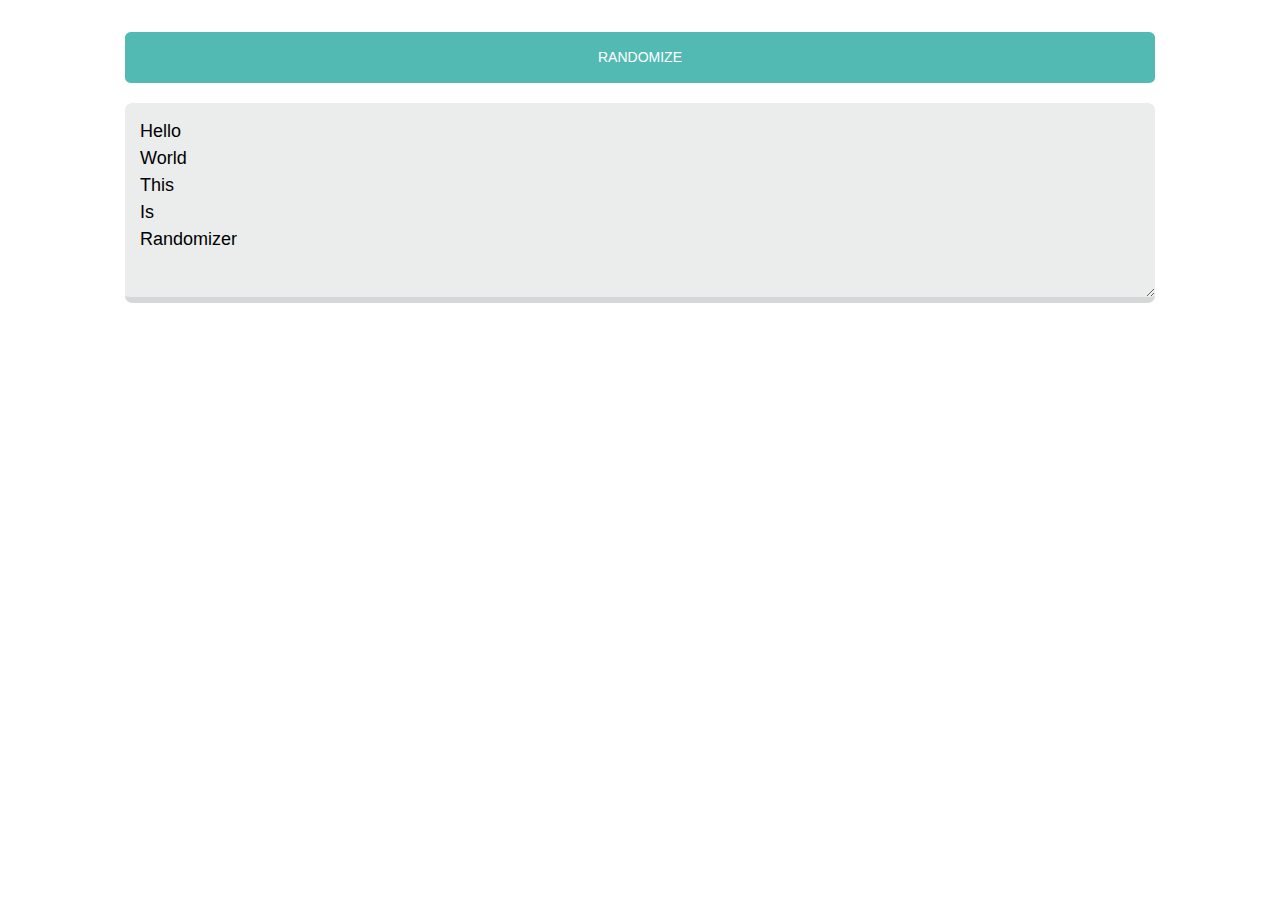
==== index.html @ 8d760cbe "initial commit" ====
<!DOCTYPE html>
<html id="viewport">
  <head>
    <meta charset="utf-8" />
    <meta name="format-detection" content="telephone=no" />
    <link rel="stylesheet" href="css/style.css" />
    <link rel="stylesheet" href="libraries/polyui/polyui.css" />
    <meta name="msapplication-tap-highlight" content="no" />
    <title>Alphabetizer</title>
  </head>
  <body>
    <div class="grid">
      <div class="grid__col--12">
        <button class="btn--default block" data-action="randomize">Randomize</button>
<textarea class="form__input" data-action="input-list" placeholder="Randomize your text here...">Hello
World
This
Is
Randomizer</textarea>
      </div>
    </div>

    <script src="js/app.js"></script>
  </body>
</html>
---- css/style.css ----
body {
  padding: 2em 0;
}

.block {
  display: block!important;
  width: 100%!important;
}

textarea {
  height: 200px;
  resize: vertical;
}

.progressDialog, .button {
  position: absolute;
  top : -1000px;
  left: -1000px;
}
---- libraries/polyui/polyui.css ----
@font-face {
  font-family: Lato;
  src: url("../font-awesome/Lato-Light.ttf");
}

.grid:after {
  content: "";
  display: table;
  clear: both; }

.srt, .form__label--hidden {
  border: 0;
  clip: rect(0 0 0 0);
  height: 1px;
  margin: -1px;
  overflow: hidden;
  padding: 0;
  position: absolute;
  width: 1px; }

.panel--centered, .panel--padded--centered, [class^="btn--"] {
  text-align: center; }

[class^="progbar__"]:after, .icn--nav-toggle:before {
  display: block;
  content: '';
  position: absolute; }

.centered, .grid {
  float: none;
  margin-left: auto;
  margin-right: auto; }

html {
  font-family: sans-serif;
  -ms-text-size-adjust: 100%;
  -webkit-text-size-adjust: 100%; }

body {
  margin: 0; }

article,
aside,
details,
figcaption,
figure,
footer,
header,
hgroup,
main,
nav,
section,
summary {
  display: block; }

audio,
canvas,
progress,
video {
  display: inline-block;
  vertical-align: baseline; }

audio:not([controls]) {
  display: none;
  height: 0; }

[hidden],
template {
  display: none; }

a {
  background: transparent; }

a:active,
a:hover {
  outline: 0; }

abbr[title] {
  border-bottom: 1px dotted; }

b,
strong {
  font-weight: bold; }

dfn {
  font-style: italic; }

h1 {
  font-size: 2em;
  margin: 0.67em 0; }

mark {
  background: #ff0;
  color: #000; }

small {
  font-size: 80%; }

sub,
sup {
  font-size: 75%;
  line-height: 0;
  position: relative;
  vertical-align: baseline; }

sup {
  top: -0.5em; }

sub {
  bottom: -0.25em; }

img {
  border: 0; }

svg:not(:root) {
  overflow: hidden; }

figure {
  margin: 1em 40px; }

hr {
  -moz-box-sizing: content-box;
  box-sizing: content-box;
  height: 0; }

pre {
  overflow: auto; }

code,
kbd,
pre,
samp {
  font-family: monospace, monospace;
  font-size: 1em; }

button,
input,
optgroup,
select,
textarea {
  color: inherit;
  font: inherit;
  margin: 0; }

button {
  overflow: visible; }

button,
select {
  text-transform: none; }

button,
html input[type="button"],
input[type="reset"],
input[type="submit"] {
  -webkit-appearance: button;
  cursor: pointer; }

button[disabled],
html input[disabled] {
  cursor: default; }

button::-moz-focus-inner,
input::-moz-focus-inner {
  border: 0;
  padding: 0; }

input {
  line-height: normal; }

*
input[type="checkbox"],
input[type="radio"] {
  box-sizing: border-box;
  padding: 0; }

input[type="number"]::-webkit-inner-spin-button,
input[type="number"]::-webkit-outer-spin-button {
  height: auto; }

input[type="search"] {
  -webkit-appearance: textfield;
  -moz-box-sizing: content-box;
  -webkit-box-sizing: content-box;
  box-sizing: content-box; }

input[type="search"]::-webkit-search-cancel-button,
input[type="search"]::-webkit-search-decoration {
  -webkit-appearance: none; }

fieldset {
  border: 1px solid #c0c0c0;
  margin: 0 2px;
  padding: 0.35em 0.625em 0.75em; }

legend {
  border: 0;
  padding: 0; }

textarea {
  overflow: auto; }

optgroup {
  font-weight: bold; }

table {
  border-collapse: collapse;
  border-spacing: 0; }

td,
th {
  padding: 0; }

* {
  -moz-box-sizing: border-box;
  box-sizing: border-box; }

body {
  color: #797e83;
  font-size: 16px;
  font-family: "Lato", "Helvetica Neue", Helvetica, Arial, sans-serif;
  line-height: 1.5; }

h3 {
  font-size: 1.125em; }

h4 {
  margin-top: 1.375em;
  margin-bottom: 2.57143em;
  color: #d6d7d9;
  text-transform: uppercase;
  letter-spacing: 1px;
  font-weight: 400;
  font-size: 0.875em; }
  @media (min-width: 769px) {
    h4 {
      margin-top: 2.625em; } }

a {
  color: #656a6e;
  text-decoration: none;
  font-weight: 400; }

p {
  margin: 0 0 1.66667em;
  font-weight: 300;
  font-size: 1.125em;
  line-height: 1.5; }

blockquote {
  font-weight: 300;
  font-style: italic;
  font-size: 1.25em; }
  @media (min-width: 769px) {
    blockquote {
      margin: 1.33333em 0;
      padding: 0 0 0 5%;
      border-left: 0.33333em solid #ebecec;
      font-size: 1.5em; } }

ul,
li {
  margin: 0;
  padding: 0;
  list-style-type: none; }

img {
  margin-bottom: 1.5em;
  max-width: 100%;
  height: auto; }

input,
textarea {
  display: block;
  padding: 15px;
  width: 100%;
  outline: 0;
  border: 0; }

input:focus,
textarea:focus {
  transition: 0.3s; }

button {
  outline: 0; }

footer {
  border-top: 1px solid #ebecec; }
  footer p {
    font-size: 1em;
    margin-top: 1.375em; }

.panel, .panel--centered {
  padding-top: 1.875em; }
  @media (min-width: 769px) {
    .panel, .panel--centered {
      padding-bottom: 1.25em; } }

.panel--padded, .panel--padded--centered {
  padding-top: 2.125em; }
  @media (min-width: 769px) {
    .panel--padded, .panel--padded--centered {
      padding-top: 5em;
      padding-bottom: 2.125em; } }

.grid {
  width: 90%; }
  [class*="grid__col--"] > .grid {
    width: 100%; }
  @media (min-width: 1100px) {
    .grid {
      max-width: 1050px; } }

@media (min-width: 769px) {
  .grid__col--1 {
    width: 6.5%; }
  .grid__col--2 {
    width: 15%; }
  .grid__col--3 {
    width: 23.5%; }
  .grid__col--4 {
    width: 32%; }
  .grid__col--5 {
    width: 40.5%; }
  .grid__col--6 {
    width: 49%; }
  .grid__col--7 {
    width: 57.5%; }
  .grid__col--8 {
    width: 66%; }
  .grid__col--9 {
    width: 74.5%; }
  .grid__col--10 {
    width: 83%; }
  .grid__col--11 {
    width: 91.5%; }
  .grid__col--12 {
    width: 100%; } }

@media (min-width: 1px) and (max-width: 768px) {
  [class^="grid__col--"] {
    margin-top: 0.75em;
    margin-bottom: 0.75em; } }
@media (min-width: 769px) {
  [class^="grid__col--"] {
    float: left;
    min-height: 1px;
    padding-left: 10px;
    padding-right: 10px; }
    [class^="grid__col--"] + [class^="grid__col--"] {
      margin-left: 2%; }
    [class^="grid__col--"]:last-of-type {
      float: right; } }

.theme__poly .grid [class*="grid__col"] {
  font-weight: 100;
  margin-bottom: 1em;
  padding: 1.75%; }

@media (min-width: 769px) {
  .nav__item, .nav__item--current {
    display: inline-block;
    margin: 0 0.625em; } }

.nav__item--current a, .nav__item a {
  font-weight: 300;
  text-align: center;
  font-size: 1.125em;
  display: block;
  padding: 0.4em;
  border-bottom: 1px solid transparent; }
  @media (min-width: 1px) and (max-width: 768px) {
    .nav__item--current a, .nav__item a {
      border-bottom-color: #ebecec;
      padding-top: 0.77778em;
      padding-bottom: 0.77778em; } }

.nav__item--current a, .nav__item a:hover {
  color: #0b0b0b;
  border-color: #52bab3; }

h1, .headline-primary, .headline-primary--grouped {
  color: #525559;
  font-weight: 300;
  font-size: 2.625em;
  line-height: 1.09524;
  margin-top: 0; }

h2, .headline-secondary, .headline-secondary--grouped {
  color: #999da1;
  letter-spacing: 1px;
  font-weight: 100;
  font-size: 1.5em;
  font-family: "Helvetica Neue", Helvetica, Arial, sans-serif; }

.form__btn, [class^="btn--"] {
  padding: 15px 30px;
  border: 0;
  border-radius: 0.4em;
  color: #fff;
  text-transform: uppercase;
  font-size: 0.875em;
  font-weight: 400;
  transition: opacity 0.3s;
  display: block; }
  .form__btn:hover, [class^="btn--"]:hover {
    opacity: .75; }
  .form__btn:active, [class^="btn--"]:active {
    opacity: initial; }

.menu__link, .menu__link--end {
  display: block;
  padding-top: 1em;
  padding-bottom: 1em;
  color: #fff;
  text-align: center;
  text-shadow: 0 1px rgba(11, 11, 11, 0.2);
  font-size: 1.125em; }

.icn--nav-toggle, .icn--close {
  line-height: 0;
  cursor: pointer; }

.img--wrap {
  border: 1px solid #d6d7d9;
  padding: 0.75em; }
.img--avatar {
  display: block;
  margin-left: auto;
  margin-right: auto;
  border-radius: 50%; }
  @media (min-width: 769px) {
    .img--avatar {
      margin-top: 1.5em; } }
@media (min-width: 769px) {
  .img--hero {
    margin-bottom: 2.625em; } }

.headline-primary {
  margin-bottom: 1.66667em; }
  .headline-primary--grouped {
    margin-bottom: 0; }
.headline-secondary {
  margin-bottom: 0.91667em; }
  .headline-secondary--grouped {
    margin-top: 0.41667em;
    margin-bottom: 2.25em; }

.form__label {
  display: block;
  margin-bottom: 0.625em; }
.form__input {
  font-size: 1.125em;
  margin-bottom: 1.11111em;
  border-bottom: 6px solid #d6d7d9;
  border-radius: 0.4em;
  background: #ebecec;
  color: black;
  font-weight: 300; }
  .form__input:focus {
    border-color: #52bab3; }
.form__btn {
  background: #52bab3; }

.btn--default {
  background-color: #52bab3; }
.btn--success {
  background-color: #5ece7f; }
.btn--error {
  background-color: #e67478; }
.btn--warning {
  background-color: #ff784f; }
.btn--info {
  background-color: #9279c3; }

[class^="btn--"] {
  margin-bottom: 1.42857em; }
  @media (min-width: 1px) and (max-width: 768px) {
    [class^="btn--"] {
      width: 100%; } }
  @media (min-width: 769px) {
    [class^="btn--"] {
      width: auto;
      display: inline-block; }
      [class^="btn--"] + [class^="btn--"] {
        margin-left: 20px; } }

.navbar {
  position: relative; }
  @media (min-width: 769px) {
    .navbar {
      margin-top: 3.375em;
      margin-bottom: 0; } }

.nav {
  margin-top: 1.25em;
  margin-bottom: 1.875em; }
  .nav__item a {
    color: #797e83; }

.offcanvas {
  position: relative;
  padding: 0.625em;
  letter-spacing: 1px;
  background: #39add1;
  background: linear-gradient(45deg, rgba(94, 206, 127, 0.8) 0%, #39add1 100%); }

.menu {
  margin-top: 1.25em; }
  .menu__link {
    border-bottom: solid 1px rgba(255, 255, 255, 0.3); }

.progbar {
  height: 4px;
  border-radius: 2px;
  background: #d6d7d9;
  position: relative;
  margin-bottom: 2.875em; }
  .progbar__status--default {
    background-color: #52bab3; }
    .progbar__status--default:after {
      background-color: #6fc6c0; }
  .progbar__status--success {
    background-color: #5ece7f; }
    .progbar__status--success:after {
      background-color: #7dd898; }
  .progbar__status--error {
    background-color: #e67478; }
    .progbar__status--error:after {
      background-color: #ec979a; }
  .progbar__status--warning {
    background-color: #ff784f; }
    .progbar__status--warning:after {
      background-color: #ff9778; }
  .progbar__status--info {
    background-color: #9279c3; }
    .progbar__status--info:after {
      background-color: #a995d0; }

[class^="progbar__"] {
  display: block;
  width: 50%;
  height: 100%;
  border-radius: inherit;
  position: relative; }
  [class^="progbar__"]:after {
    width: 20px;
    height: 20px;
    border-radius: 50%;
    right: -10px;
    top: -8px; }

.site-logo {
  background-image: url("http://treehouse-code-samples.s3.amazonaws.com/poly/img/logo.svg");
  background-repeat: no-repeat;
  width: 115px;
  height: 45px;
  display: inline-block; }

.icn--nav-toggle {
  width: 25px;
  height: 17px;
  border-top: solid 3px #797e83;
  border-bottom: solid 3px #797e83;
  position: relative; }
  .icn--nav-toggle:before {
    width: 25px;
    height: 3px;
    background: #999da1;
    top: 4px; }
.icn--close {
  background-image: url("img/icn-close.svg");
  background-repeat: no-repeat;
  width: 20px;
  height: 20px;
  display: block;
  position: absolute;
  right: 4%;
  top: 4%; }

@media (min-width: 1px) and (max-width: 768px) {
  .is-displayed-mobile {
    display: block; }
    .is-hidden-mobile {
      display: none; } }
@media (min-width: 769px) {
  .is-displayed-mobile {
    display: none; } }

@media (min-width: 1px) and (max-width: 768px) {
  .is-collapsed-mobile {
    visibility: collapse;
    padding: 0;
    height: 0;
    margin: 0;
    line-height: 0; } }

.theme__poly .grid__col--12 {
  background-color: #DEF4E5; }

.theme__poly .grid__col--8 {
  background-color: #DCE0F2; }

.theme__poly .grid__col--7 {
  background-color: #DCF0EF; }

.theme__poly .grid__col--6 {
  background-color: #FFE3DB; }

.theme__poly .grid__col--4 {
  background-color: #F8EDD0; }

.theme__poly .grid__col--5 {
  background-color: #EAEBEC; }

.theme__poly .grid__col--2 {
  background-color: #C5E2CE; }

.theme__poly .grid__col--3 {
  background-color: #D6EEF5; }

/*# sourceMappingURL=application.css.map */

/* Tabs */
.tabs input[type=radio] {
  display: none;
}
.tabs {
  float: none;
  list-style: none;
  position: relative;
  padding: 0;
}
.tabs li {
  float: left;
}
.tabs label {
  display: inline-block;
  margin: 0 0.625em 2em 0.625em;
  cursor: pointer;
  font-weight: 300;
  text-align: center;
  font-size: 1.125em;
  display: block;
  padding: 0.4em;
  border-bottom: 1px solid transparent;
}
.tabs label:hover {
  color: #0B0B0B;
  border-color: #52BAB3;
}
.tab-content {
  z-index: 2;
  display: none;
  left: 0;
  width: 100%;
  padding: 1em 0.4em;
  position: absolute;
  box-sizing: border-box;
  background: #fff;
}
[id^=tab]:checked + label {
  font-weight: 300;
  text-align: center;
  font-size: 1.125em;
  display: block;
  padding: 0.4em;
  border-bottom: 1px solid #52BAB3;
}
[id^=tab]:checked ~ [id^=tab-content] {
  display: block;
}

/* Accordion */
.accordion input[type=radio] {
  display: none;
}
.accordion {
  float: none;
  list-style: none;
  position: relative;
  padding: 0;
  margin-top: 1.25em;
}
.accordion label {
  display: block;
  margin: 0 0.625em 2em 0.625em;
  cursor: pointer;
  font-weight: 300;
  text-align: center;
  font-size: 1.125em;
  display: block;
  padding: 0.4em;
  border-bottom: 1px solid transparent;
}
.accordion label:hover {
  color: #0B0B0B;
  border-color: #52BAB3;
}
.acc-content {
  z-index: 2;
  display: none;
  width: 100%;
  padding: 1em 0.4em;
  box-sizing: border-box;
  background: #fff;
}
[id^=acc]:checked + label {
  font-weight: 300;
  text-align: center;
  font-size: 1.125em;
  display: block;
  padding: 0.4em;
  border-bottom: 1px solid #52BAB3;
}
[id^=acc]:checked ~ [id^=acc-content] {
  display: block;
}
.grid {
  text-align: left;
}
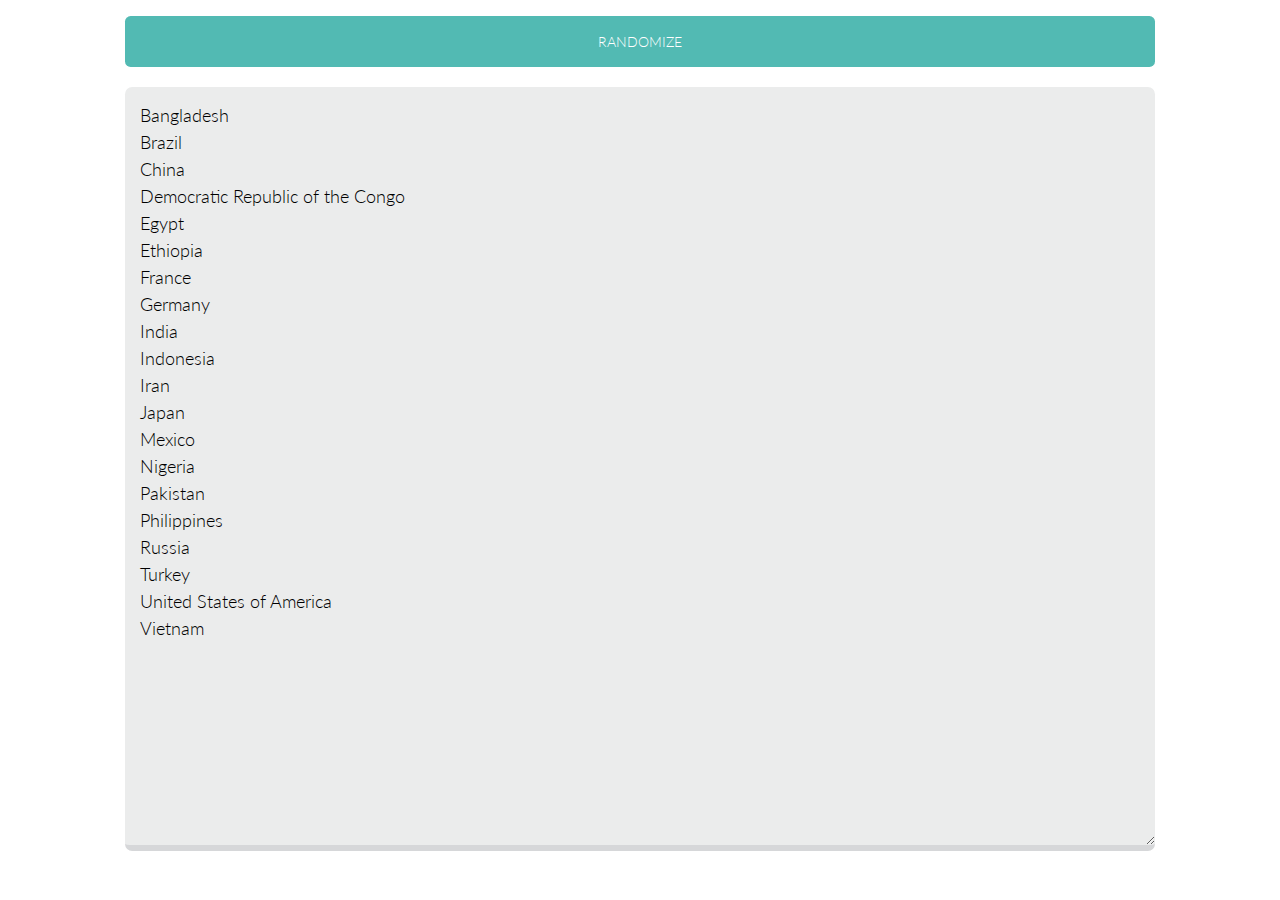
==== commit 24ee176d: "minor style change" ====
--- a/index.html
+++ b/index.html
@@ -1,25 +1,47 @@
 <!DOCTYPE html>
-<html id="viewport">
+<html>
   <head>
-    <meta charset="utf-8" />
-    <meta name="format-detection" content="telephone=no" />
-    <link rel="stylesheet" href="css/style.css" />
-    <link rel="stylesheet" href="libraries/polyui/polyui.css" />
+    <title>Randomizer</title>
+    <meta charset="utf-8">
+    <meta name="viewport" content="initial-scale=1.0">
+    <meta name="author" content="Michael Schwartz">
+    <meta http-equiv="X-UA-Compatible" content="IE=9" />
+    <link rel="stylesheet" href="libraries/polyui/polyui.css">
+    <link rel="stylesheet" href="libraries/font-awesome/font-awesome.css" />
+    <link rel="stylesheet" href="libraries/font-awesome/macset.css" />
+    <link rel="stylesheet" href="css/index.css" />
     <meta name="msapplication-tap-highlight" content="no" />
-    <title>Alphabetizer</title>
+    <link rel="apple-touch-icon" href="logo.png">
+    <link rel="icon" type="image/vnd.microsoft.icon" href="favicon.ico">
+    <link rel="SHORTCUT ICON" href="favicon.ico">
   </head>
   <body>
     <div class="grid">
       <div class="grid__col--12">
-        <button class="btn--default block" data-action="randomize">Randomize</button>
-<textarea class="form__input" data-action="input-list" placeholder="Randomize your text here...">Hello
-World
-This
-Is
-Randomizer</textarea>
+        <button class="btn--default block" id="randomize">Randomize</button>
+        <textarea id="txt" class="form__input" placeholder="Randomize list text here (via new lines)...">Bangladesh
+Brazil
+China
+Democratic Republic of the Congo
+Egypt
+Ethiopia
+France
+Germany
+India
+Indonesia
+Iran
+Japan
+Mexico
+Nigeria
+Pakistan
+Philippines
+Russia
+Turkey
+United States of America
+Vietnam</textarea>
       </div>
     </div>
 
-    <script src="js/app.js"></script>
+    <script src="js/index.js"></script>
   </body>
-</html>
+</html>--- a/libraries/font-awesome/macset.css
+++ b/libraries/font-awesome/macset.css
@@ -0,0 +1,89 @@
+@font-face {
+  font-family: 'macset';
+  src:url('macset.eot?koqt2m');
+  src:url('macset.eot?#iefixkoqt2m') format('embedded-opentype'),
+    url('macset.woff?koqt2m') format('woff'),
+    url('macset.ttf?koqt2m') format('truetype'),
+    url('macset.svg?koqt2m#macset') format('svg');
+  font-weight: normal;
+  font-style: normal;
+}
+
+[class^="msicon-"], [class*=" msicon-"] {
+  font-family: 'macset';
+  speak: none;
+  font-style: normal;
+  font-weight: normal;
+  font-variant: normal;
+  text-transform: none;
+  line-height: 1;
+
+  /* Better Font Rendering =========== */
+  -webkit-font-smoothing: antialiased;
+  -moz-osx-font-smoothing: grayscale;
+}
+
+.msicon-mac:before {
+  content: "\e601";
+}
+
+.msicon-mac-face:before {
+  content: "\e602";
+}
+
+.msicon-mac-face2:before {
+  content: "\e603";
+}
+
+.msicon-mac-noborder:before {
+  content: "\e604";
+}
+
+.msicon-osx:before {
+  content: "\e605";
+}
+
+.msicon-linux:before {
+  content: "\e600";
+}
+
+.msicon-tux:before {
+  content: "\eabe";
+}
+
+.msicon-apple:before {
+  content: "\eabf";
+}
+
+.msicon-finder:before {
+  content: "\eac0";
+}
+
+.msicon-windows:before {
+  content: "\eac2";
+}
+
+.msicon-windows8:before {
+  content: "\eac3";
+}
+
+.msicon-chrome:before {
+  content: "\eae5";
+}
+
+.msicon-firefox:before {
+  content: "\eae6";
+}
+
+.msicon-IE:before {
+  content: "\eae7";
+}
+
+.msicon-opera:before {
+  content: "\eae8";
+}
+
+.msicon-safari:before {
+  content: "\eae9";
+}
+
--- a/css/index.css
+++ b/css/index.css
@@ -0,0 +1,15 @@
+html, body {
+  margin: 0;
+  padding: 0;
+  padding-top: .5em;
+  height: 100%;
+}
+
+.block {
+  display: block;
+  width: 100%!important;
+}
+
+.form__input {
+  height: calc(100vh - 100px - 2em);
+}